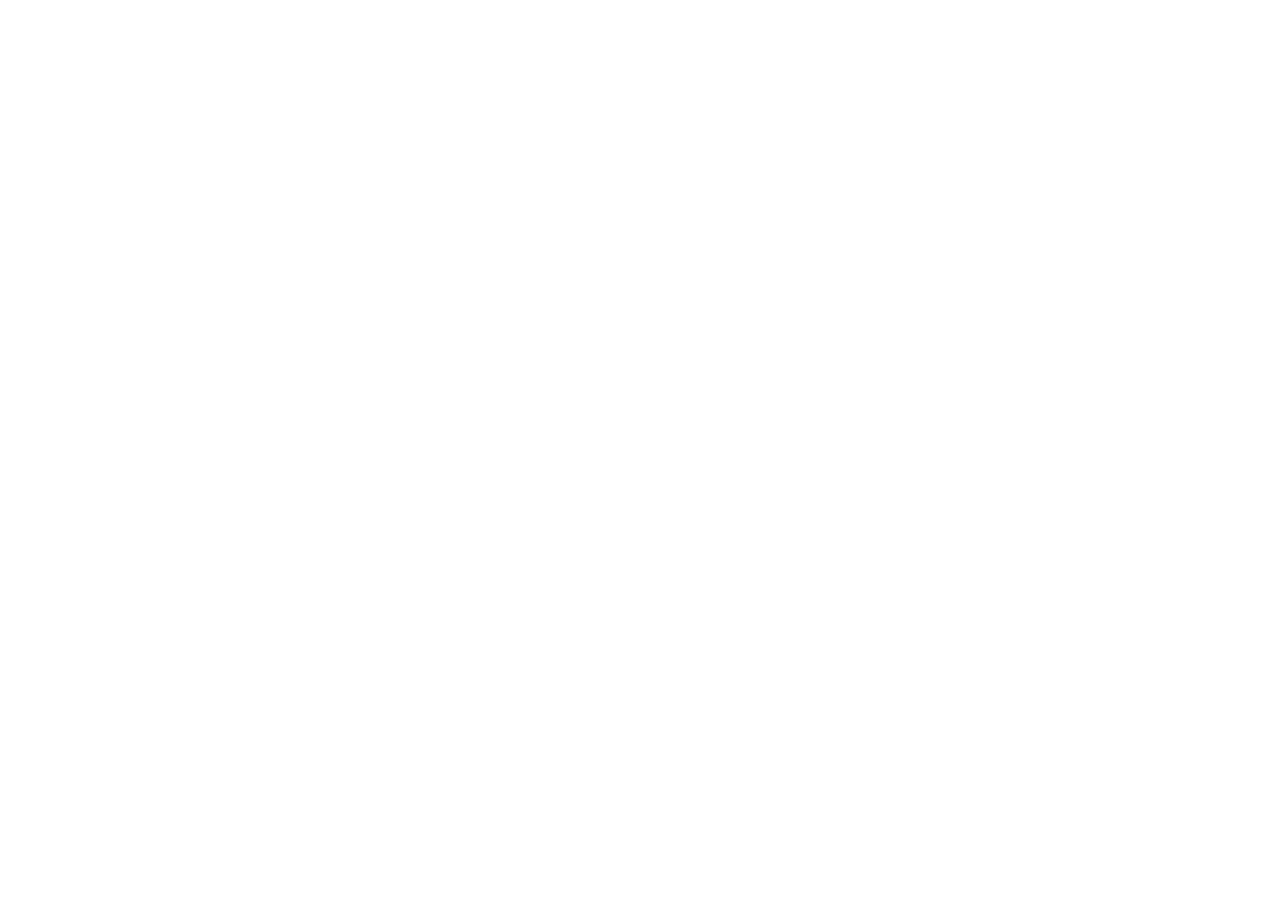
==== readme.html @ 62ce4d57 "Commit de base" ====
<!DOCTYPE html>
<html>
<head>
    <meta name="viewport" content="width=device-width" />
	<meta http-equiv="Content-Type" content="text/html; charset=utf-8" />
	<title>WordPress &#8250; À lire</title>
	<link rel="stylesheet" href="" type="text/css" />
</head>
<body>

</body>
</html>
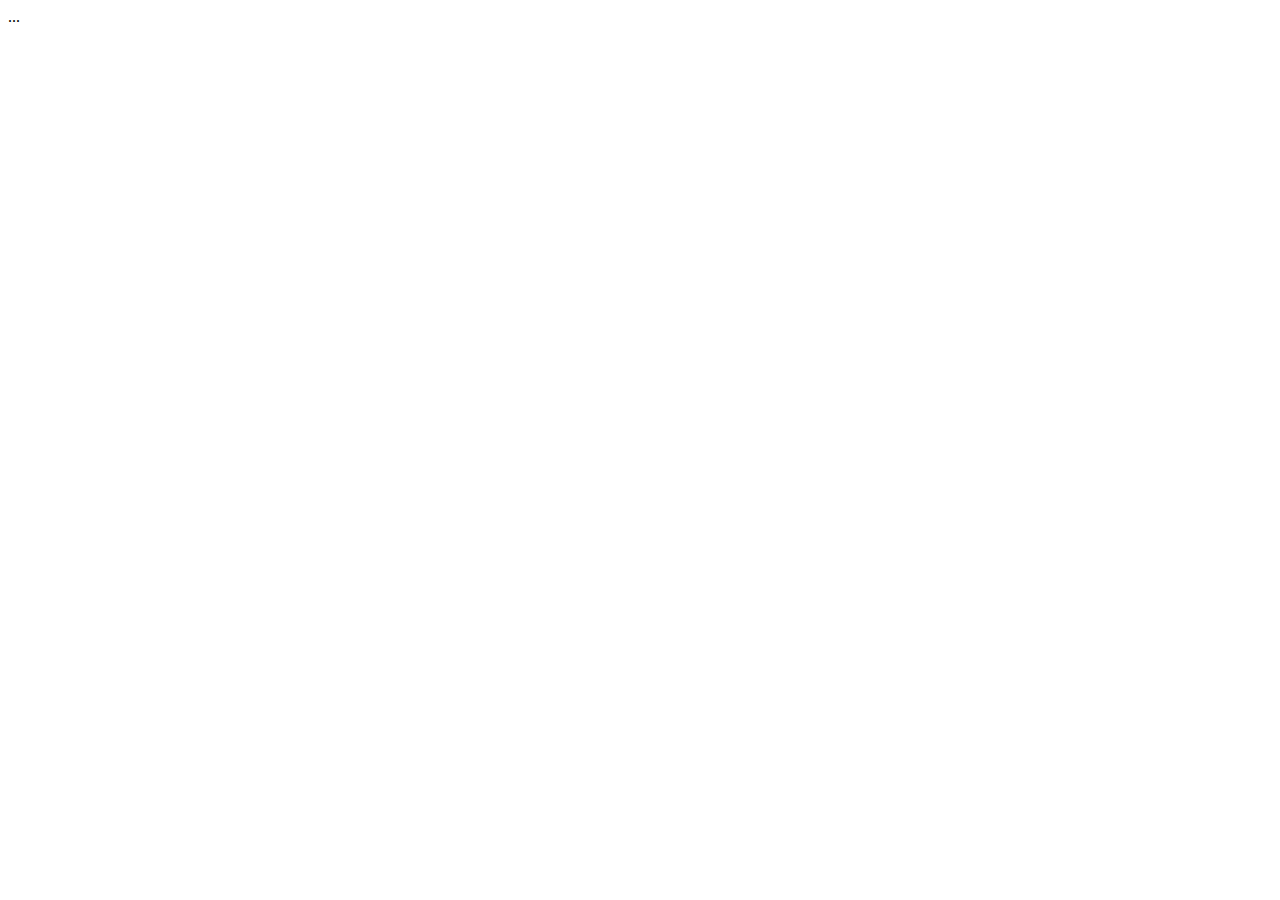
==== commit 671754bb: "motif réadmet" ====
--- a/readme.html
+++ b/readme.html
@@ -7,6 +7,6 @@
 	<link rel="stylesheet" href="" type="text/css" />
 </head>
 <body>
-
+  ...
 </body>
 </html>
